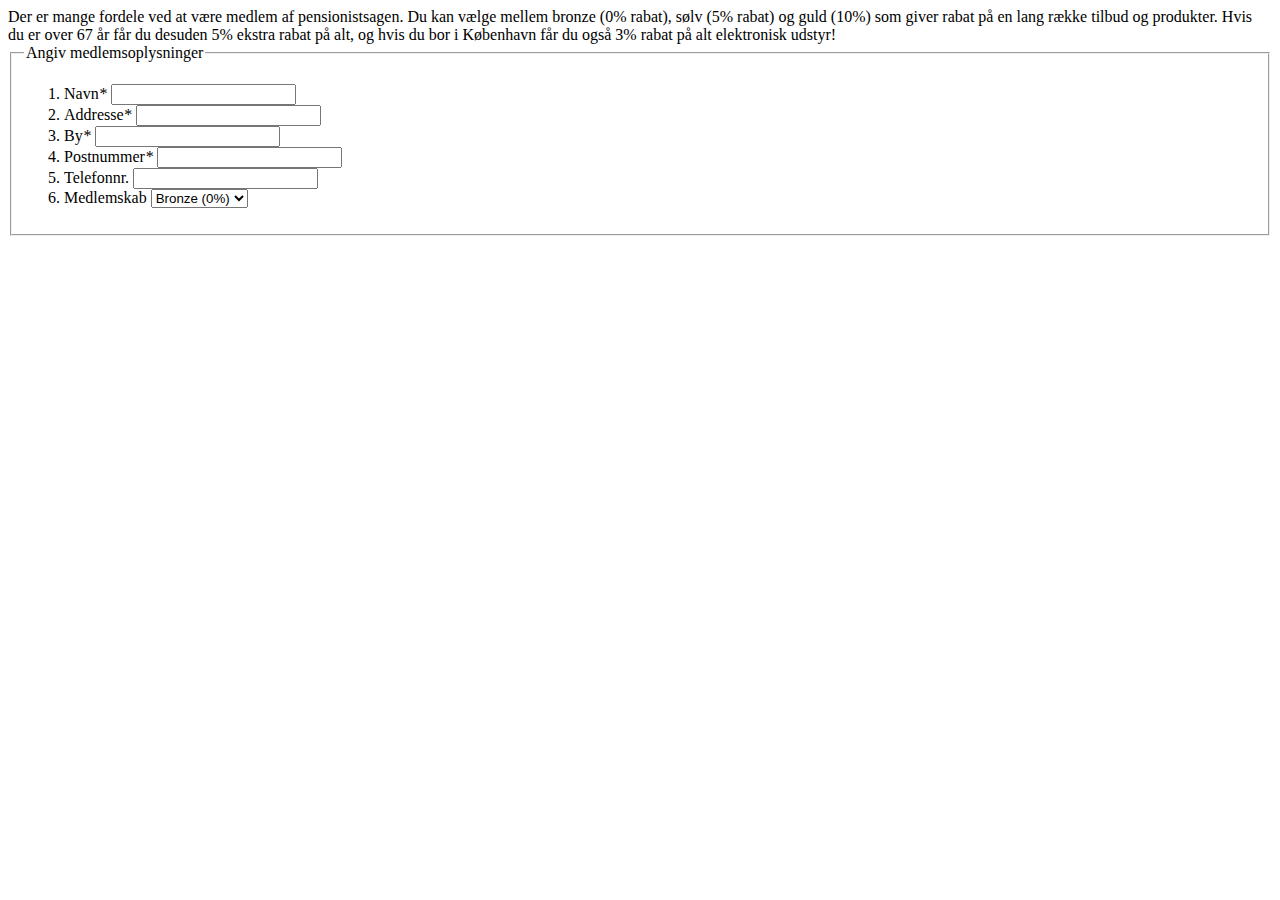
==== koldstart/kode/website/medlemskab.html @ 201b60a0 "Tilføjede medlemsskabssiden" ====
<html>

<head> </head>

<body>

Der er mange fordele ved at være medlem af pensionistsagen. Du kan vælge mellem
bronze (0% rabat), sølv (5% rabat) og guld (10%) som giver rabat på en lang række
tilbud og produkter. Hvis du er over 67 år får du desuden 5% ekstra rabat på alt,
og hvis du bor i København får du også 3% rabat på alt elektronisk udstyr!

<form action="welcome.php" method="get">
<fieldset>
  <legend>Angiv medlemsoplysninger</legend>
  <ol>
    <li>
      <label for="navn">Navn<em>*</em></label>
      <input id="navn" />
    </li>
    <li>
      <label for="address1">Addresse<em>*</em></label>
      <input id="address1" />
    </li>
    <li>
      <label for="town-city">By<em>*</em></label>
      <input id="town-city" />
    </li>
    <li>
      <label for="postnummer">Postnummer<em>*</em></label>
      <input id="postnummer" />
    </li>
   <li>
      <label for="telefon">Telefonnr.</label>
      <input id="telefon" />
    </li>
    <li>
      <label for="medlemskab">Medlemskab</label>
      <select name="medlemskab">
      <option value="bronze">Bronze (0%)</option>
      <option value="soelv">Sølv (5%)</option>
      <option value="guld">Guld (10%)</option>
    </select>
    </li>
  </ol>
</fieldset>
</form>

</body>

</html>
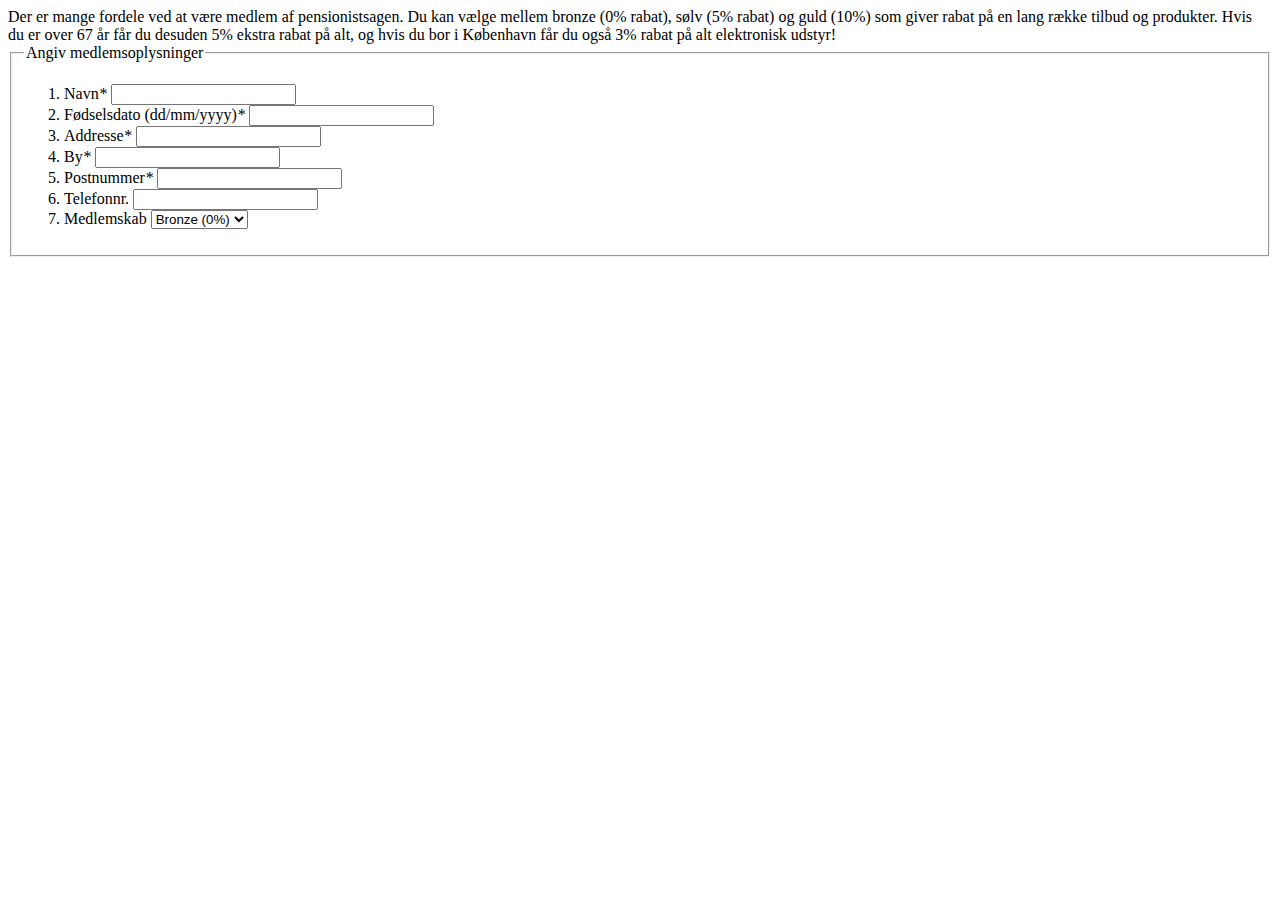
==== commit 572715fd: "ændret lidt på medlemsskabsiden" ====
--- a/koldstart/kode/website/medlemskab.html
+++ b/koldstart/kode/website/medlemskab.html
@@ -16,6 +16,10 @@
     <li>
       <label for="navn">Navn<em>*</em></label>
       <input id="navn" />
+    </li>
+     <li>
+      <label for="foedselsdag">Fødselsdato (dd/mm/yyyy)<em>*</em></label>
+      <input id="foedselsdag" />
     </li>
     <li>
       <label for="address1">Addresse<em>*</em></label>
